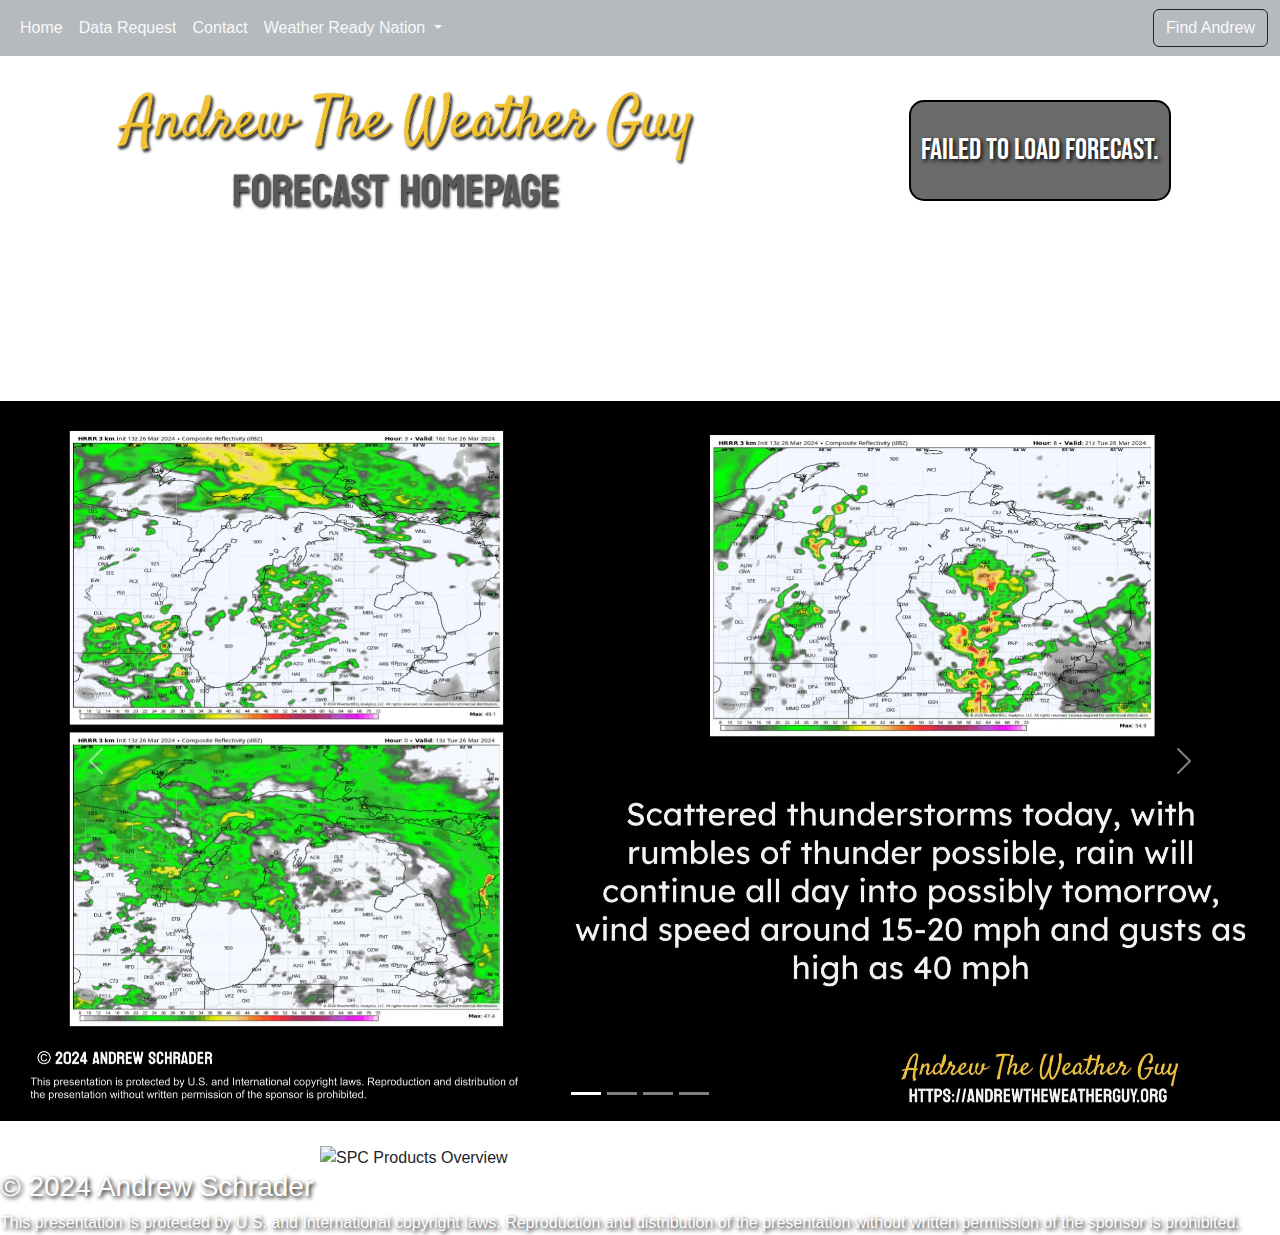
==== index.html @ 914849c2 "Initial commit" ====
<!DOCTYPE html>
<html>
  <link rel="preconnect" href="https://fonts.googleapis.com">
  <link rel="preconnect" href="https://fonts.gstatic.com" crossorigin>
  <link href="https://fonts.googleapis.com/css2?family=Bebas+Neue&family=Quicksand&display=swap" rel="stylesheet">

  <meta charset="utf-8">
  <meta name="viewport" content="width=device-width, initial-scale=1">

  <title>And☈ew The Weathe☈ Guy</title>
  <link href="https://cdn.jsdelivr.net/npm/bootstrap@5.3.3/dist/css/bootstrap.min.css" rel="stylesheet" integrity="sha384-QWTKZyjpPEjISv5WaRU9OFeRpok6YctnYmDr5pNlyT2bRjXh0JMhjY6hW+ALEwIH" crossorigin="anonymous">

  <link rel="icon" type="image/x-icon" href="favicon.jpg">
  <link href="style.css" rel="stylesheet" type="text/css" />
  <script src="script.js"></script>
  <style>
    body {
      font-family: Arial, Helvetica, sans-serif;
      /* background-color: pink; */
    }
  
    /* .navbar {
      background-color: rgba(0, 0, 0, 0.5); 
      width: 100%; 
      overflow: hidden;
      margin-top: -8px;
      margin-right: -30px;
  } */
  
    /* .navbar a {
      float: left;
      display: block;
      color: #f2f2f2;
      text-align: center;
      padding: 14px 16px;
      text-decoration: none;
    }
   */
    /* .navbar a.right {
      float: right;
    } */
  
    /* .navbar a:hover {
      background-color: #ddd;
      color: black;
    } */
    
    /* .dropdown {
      float: left;
      overflow: hidden;
    } */
  
    /* .dropdown .dropbtn {
      font-size: 16px;  
      border: none;
      outline: none;
      color: white;
      padding: 14px 16px;
      background-color: inherit;
      font-family: inherit;
      margin: 0;
    } */
  
    /* .navbar a:hover, .dropdown:hover .dropbtn {
      background-color: rgba(0,0,0,0.9);
    }
  
    .dropdown-content {
      display: none;
      position: absolute;
      background-color: #f9f9f9;
      min-width: 160px;
      box-shadow: 0px 8px 16px 0px rgba(0,0,0,0.2);
      z-index: 1;
    }
  
    .dropdown-content a {
      float: none;
      color: black;
      text-decoration: none;
      display: block;
      text-align: left;
    } */
  
   
  
    /* .dropdown:hover .dropdown-content {
      display: block;
    } */
   
  * {box-sizing: border-box}
  body {font-family: Verdana, sans-serif; margin:0}
  /* .mySlides {display: none} */
  /* img {vertical-align: middle;} */

  /* Slideshow container */
  /* .slideshow-container {
    max-width: 1080px;
    position: relative;
    margin: auto;
  } */

  /* Next & previous buttons */
  .carousel-control-prev-icon:hover {
    background-color: rgba(0,0,0,0.8) !important;
  width: 50px !important;
  height: 50px !important;
    border-radius: 50% !important;
    /* user-select: none; */
  }
  .carousel-control-next-icon:hover {
    background-color: rgba(0,0,0,0.8) !important;
  width: 50px !important;
  height: 50px !important;
    border-radius: 50% !important;
    /* user-select: none; */
  }

  /* Position the "next button" to the right */
  /* .next {
    right: 0;
    border-radius: 3px 0 0 3px;
  } */

  /* On hover, add a black background color with a little bit see-through */
  /* .prev:hover, .next:hover {
    background-color: rgba(0,0,0,0.8);
  } */

  /* Caption text */
  /* .text {
    color: #f2f2f2;
    font-size: 15px;
    padding: 8px 12px;
    position: absolute;
    bottom: 8px;
    width: 100%;
    text-align: center;
  } */

  /* Number text (1/3 etc) */
  /* .numbertext {
    color: #f2f2f2;
    font-size: 12px;
    padding: 8px 12px;
    position: absolute;
    top: 0;
  } */

  /* The dots/bullets/indicators */
  /* .carousel-indicators button{
    height: 15px !important;
    width: 15px !important;
    
    background-color: #bbb;
    border-radius: 50%;
    transition: background-color 0.6s ease;
    text-align: center;
  } */

  /* .active, .dot:hover {
    background-color: #717171;
  } */

  /* Fading animation */
  /* .fade {
    animation-name: fade;
    animation-duration: 1.5s;
  } */

  /* @keyframes fade {
    from {opacity: .4} 
    to {opacity: 1}
  } */

  /* On smaller screens, decrease text size */
  @media only screen and (max-width: 300px) {
    .prev, .next,.text {font-size: 11px}
  }

  #scrollBtn {
              display: none; /* Hidden by default */
              position: fixed; /* Fixed/sticky position */
              bottom: 20px; /* Place the button at the bottom of the page */
              right: 30px; /* Place the button 30px from the right */
              z-index: 99; /* Make sure it does not overlap */
              border: none; /* Remove borders */
              outline: none; /* Remove outline */
              background-color: #555; /* Set a background color */
              color: white; /* Text color */
              cursor: pointer; /* Add a mouse pointer on hover */
              padding: 15px; /* Some padding */
              border-radius: 10px; /* Rounded corners */
              font-size: 18px; /* Increase font size */
          }

          #scrollBtn:hover {
              background-color: #888; /* Add a dark-grey background on hover */
          }

          .epo:link, .epo:visited {
        color: #ffffff;
        font-size: 50px;
        font-weight: bold;
        margin-bottom: 40px;
    }

    .epo:link:active, .epo:visited:active {
        color: #ffffff;
        font-size: 50px;
        font-weight: bold;
        margin-bottom: 40px;
    }





  </style>
</head>
<html>
  <body>
    
<!-- Navbar -->
<!-- <div class="navbar">
  <a href="fullscreen.html">Full Screen </a>
  <a href="archive.html">Data Request</a>
  <a href="contact.html">Contact</a>
  <div class="dropdown">
    <button class="dropbtn">Weather Ready Nation
      <i class="fa fa-caret-down"></i>
    </button>
    <div class="dropdown-content">
      <a href ="tornado.html">Tornados</a>
      <a href="tstorm.html">Thunderstorms</a>
      <a href="winterstorms.html">Winter Storms</a>
      <a href="rip.html">Rip Currents & Beach Hazards</a>
      <a href="flood.html">Floods</a>
      <a href="Tsunami.html">Tsunamis</a>

    </div>
  </div> 
  <a href="https://beacons.ai/andrewtheweatherguy" class="right">Find Andrew</a>
</div> -->


<!-- Nav bar Start -->

<nav class="navbar navbar-expand-lg   bg-secondary bg-opacity-50">
  <div class="container-fluid">
    <!-- logo here -->
    <!-- <a class="navbar-brand" href="#">Navbar scroll</a> -->
    <button class="navbar-toggler custom-toggler" style="border-color:white;" type="button" data-bs-toggle="collapse" data-bs-target="#navbarScroll" aria-controls="navbarScroll" aria-expanded="false" aria-label="Toggle navigation">
      <span class="navbar-toggler-icon" ></span>
    </button>
    <div class="collapse navbar-collapse " id="navbarScroll" >
      <ul class="navbar-nav me-auto my-2 my-lg-0 navbar-nav-scroll " style="--bs-scroll-height: 500px; " >
        <li class="nav-item">
          <a
            class="nav-link active text-light fw-blod"
            aria-current="page"
            href="index.html"
            >Home</a
          >
        </li>
        <li class="nav-item">
          <a class="nav-link text-light fw-blod" href="archive.html">Data Request</a>
        </li>
        <li class="nav-item">
          <a class="nav-link text-light fw-blod" href="contact.html">Contact</a>
        </li>
        <li class="nav-item dropdown">
          <a class="nav-link dropdown-toggle text-light fw-blod" href="#" role="button" data-bs-toggle="dropdown" aria-expanded="false">
            Weather Ready Nation
          </a>
          <ul class="dropdown-menu">
            <li ><a class="dropdown-item" href="tornado.html">Tornados</a></li>
            <li><a class="dropdown-item" href="tstorm.html">Thunderstorms</a></li>
            <li><a class="dropdown-item" href="winterstorms.html">Winter Stroms</a></li>
            <li><a class="dropdown-item" href="rip.html">Rip Currents & Beach Hazards</a></li>
            <li><a class="dropdown-item" href="flood.html">Floods</a></li>
            <li><a class="dropdown-item" href="Tsunami.html">Tsunamis</a></li>
            
          </ul>
        </li>
        
      </ul>

      <div>
        
        <button type="button" class="btn btn-outline-dark">
          <a class="nav-link text-light " href="https://beacons.ai/andrewtheweatherguy">Find Andrew</a>

        </button>
      </div>



    
    </div>
  </div>
</nav>

<!-- Nav bar end -->



  
  
<!-- Hero Section -->
    <div class="container1" >
      <div class="content" >
        <div style=" width: 600px; "  >
          <img class="homepage" src="andrewtheweatherguyforecasthomepage.png" width="100%"  >
        </div>
    
        
        <div class="box box-large" > 
        <div class="weather-data">
        <temp></temp>
        
        <dew></dew> 
            <p id="weatherInfo"></p>
            <p id="forecast">Loading...</p>
          </div>
        </div>
      </div>
    </div>
  




  

  <button onclick="scrollToBottom()" id="scrollBtn" title="Go to bottom">⬇</button>
  <script>
      //Get the button
      var mybutton = document.getElementById("scrollBtn");

      // When the user scrolls down 20px from the top of the document, show the button
      window.onscroll = function() {scrollFunction()};

      function scrollFunction() {
          if (document.body.scrollTop > 20 || document.documentElement.scrollTop > 20) {
              mybutton.style.display = "none";
          } else {
              mybutton.style.display = "block";
          }
      }

      // When the user clicks on the button, scroll to the bottom of the document
      function scrollToBottom() {
          window.scrollTo({top: document.body.scrollHeight, behavior: 'smooth'});
      }
  </script>

 




<div class="center_text" style="text-align: center; margin-block: 5px;">
  <div>
    <a href="epo.html" class="epo">About Eastern pacific Oscilation </a>
    </div>
    <div>
      <a href="Eposnow.html" class="epo"> Month out Forecast On Eastern pacific Oscilation </a>
   </div>
</div>



<!-- Slider start -->
<div id="carouselExampleIndicators" class="carousel slide">
  
  <div class="carousel-indicators">
    <button type="button" data-bs-target="#carouselExampleIndicators" data-bs-slide-to="0" class="active" aria-current="true" aria-label="Slide 1"></button>
    <button type="button" data-bs-target="#carouselExampleIndicators" data-bs-slide-to="1" aria-label="Slide 2"></button>
    <button type="button" data-bs-target="#carouselExampleIndicators" data-bs-slide-to="2" aria-label="Slide 3"></button>
    <button type="button" data-bs-target="#carouselExampleIndicators" data-bs-slide-to="3" aria-label="Slide 4"></button>
  </div>
  <div class="carousel-inner">
    <div class="carousel-item">
      <img src="WeatherInfographic (12).jpg" class="d-block w-100" alt="...">
    </div>
    <div class="carousel-item active">
      <img src="WeatherInfographic (14).jpg" class="d-block w-100" alt="...">
    </div>
    <div class="carousel-item">
      <img src="rainfont3-26-24v2.png" class="d-block w-100" alt="...">
    </div>
    <div class="carousel-item">
      <img src="10dattempotlook3-24-24.png" class="d-block w-100" alt="...">
    </div>
   
  </div>
  <button class="carousel-control-prev" type="button" data-bs-target="#carouselExampleIndicators" data-bs-slide="prev">
    <span class="carousel-control-prev-icon" aria-hidden="true"></span>
    <span class="visually-hidden">Previous</span>
  </button>
  <button class="carousel-control-next" type="button" data-bs-target="#carouselExampleIndicators" data-bs-slide="next">
    <span class="carousel-control-next-icon" aria-hidden="true"></span>
    <span class="visually-hidden">Next</span>
  </button>
</div>
<!-- Slider end -->
<br>

  
<!-- <div class="slideshow-container">

  <div class="mySlides fade">
    <div class="numbertext">1 / 4</div>
    <img src="WeatherInfographic (12).jpg" style="width:100%">
  </div>

  <div class="mySlides fade">
    <div class="numbertext">2 / 4</div>
  <img src="10dattempotlook3-24-24.png" style="width:100%">
  </div>


     <div class="mySlides fade">
    <div class="numbertext">3 / 4</div>
  <img src="rainfont3-26-24v2.png" style="width:100%">
  </div>

    <div class="mySlides fade">
    <div class="numbertext">4 / 4</div>
  <img src="WeatherInfographic (14).jpg" style="width:100%">
  </div>

  <a class="prev" onclick="plusSlides(-1)">❮</a>
  <a class="next" onclick="plusSlides(1)">❯</a>

</div>
  <br>

  <div style="text-align:center">
    <span class="dot" onclick="currentSlide(1)"></span> 
    <span class="dot" onclick="currentSlide(2)"></span> 
    <span class="dot" onclick="currentSlide(3)"></span> 
    <span class="dot" onclick="currentSlide(4)"></span> 
  </div> -->

 


<div style="width: 50%;  margin: 0 auto;">
  <img src="https://www.spc.noaa.gov/products/activity_loop.gif" id="activity" alt="SPC Products Overview" width="100%" height="auto">  
</div>





<footer>
  <h3 style="color: white; text-shadow: 2px 2px 4px #000000;">© 2024 Andrew Schrader</h3>
  <p style="color: white; text-shadow: 2px 2px 4px #000000; ">This presentation is protected by U.S. and International copyright laws. Reproduction and distribution of the presentation without written permission of the sponsor is prohibited.</p>
</footer>

</body>

<!-- bootstrap js link -->
<script src="https://cdn.jsdelivr.net/npm/bootstrap@5.3.3/dist/js/bootstrap.bundle.min.js" integrity="sha384-YvpcrYf0tY3lHB60NNkmXc5s9fDVZLESaAA55NDzOxhy9GkcIdslK1eN7N6jIeHz" crossorigin="anonymous"></script>

<script type="text/javascript" src="//counter.websiteout.com/js/5/5/20/1"></script>
<script type="text/javascript" src="//counter.websiteout.com/js/5/5/20/0"></script>
<!-- <script>
  let slideIndex = 1;
  showSlides(slideIndex);

  function plusSlides(n) {
    showSlides(slideIndex += n);
  }

  function currentSlide(n) {
    showSlides(slideIndex = n);
  }

  function showSlides(n) {
    let i;
    let slides = document.getElementsByClassName("mySlides");
    let dots = document.getElementsByClassName("dot");
    if (n > slides.length) {slideIndex = 1}    
    if (n < 1) {slideIndex = slides.length}
    for (i = 0; i < slides.length; i++) {
      slides[i].style.display = "none";  
    }
    for (i = 0; i < dots.length; i++) {
      dots[i].className = dots[i].className.replace(" active", "");
    }
    slides[slideIndex-1].style.display = "block";  
    dots[slideIndex-1].className += " active";
  }
  </script> -->
  <!-- Matomo -->
<script>
  var _paq = window._paq = window._paq || [];
  /* tracker methods like "setCustomDimension" should be called before "trackPageView" */
  _paq.push(["setCookieDomain", "*.www.andrewtheweatherguy.org"]);
  _paq.push(['trackPageView']);
  _paq.push(['enableLinkTracking']);
  (function() {
    var u="https://andrewtheweatherguy.matomo.cloud/";
    _paq.push(['setTrackerUrl', u+'matomo.php']);
    _paq.push(['setSiteId', '1']);
    var d=document, g=d.createElement('script'), s=d.getElementsByTagName('script')[0];
    g.async=true; g.src='https://cdn.matomo.cloud/andrewtheweatherguy.matomo.cloud/matomo.js'; s.parentNode.insertBefore(g,s);
  })();
</script>
<!-- End Matomo Code -->
</html>
---- style.css ----
html {
  height: 100%;
  width: 100%;
}

.dropdown-item:hover {
  background-color: #e9e2e2 !important;
  transition: 0.1s;
}

.dropdown-menu {
  background-color: #55555587 !important;
}

/* .nav-item .active {
  color: red !important;
} */
.nav-link:hover {
  color: red !important;
  transition: 2s;
}

/* Set the border color to the desired color */
.custom-toggler .navbar-toggler-icon {
  background-image: url("data:image/svg+xml;charset=utf8, %3Csvg viewBox='0 0 32 32' xmlns='http://www.w3.org/2000/svg'%3E%3Cpath stroke='rgba(242, 230, 236, 0.8)' stroke-width='2' stroke-linecap='round' stroke-miterlimit='10' d='M4 8h24M4 16h24M4 24h24'/%3E%3C/svg%3E");
}

/* body {
  background-repeat: no-repeat;
  background-attachment: fixed;
  background-size: cover;
} */

temp {
  color: #f5f5f5; /* Change this to the color you want */
  font-family: Bebas Neue, sans-serif; /* Change this to the font you want */
  font-size: 150px; /* Change this to the size you want */
  text-shadow: 2px 2px 4px #000000;
}

dew {
  color: #f5f5f5; /* Change this to the color you want */
  font-family: Bebas Neue, sans-serif; /* Change this to the font you want */
  font-size: 75px; /* Change this to the size you want */
  text-shadow: 2px 2px 4px #000000;
}

temp,
dew {
  display: block;
}

.bebas-neue-regular {
  font-family: "Bebas Neue", sans-serif;
  font-weight: 400;
  font-style: normal;
}

.content {
  display: flex;
  flex-direction: row;
  justify-content: space-around;
  align-items: center;
  flex-wrap: wrap;

  margin-left: 10px;
  margin-right: 10px;

  margin-block: 20px;
  /* height: 100vh;  */
  /* Adjust as needed */

  /* Adjust as needed */
}

.box {
  background-color: rgba(
    61,
    61,
    61,
    0.76
  ); /* white background with 50% opacity */
  border: 2px solid black;
  padding: 10px;
  /* margin: 50px; */
  /* width: 500px;
  height: 500px; */
  border-radius: 15px;
  /* position: relative;  */
  /* Add this line */
  /* margin-left: -200px;  */
  /* Adjust as needed */
}

.box-large {
  /* left: 400px;  */
  /* Adjust this value to move the box to the right */
}

#weatherInfo {
  font-size: 30px;
  font-family: Bebas Neue, sans-serif;
  color: #ffffff;
  text-shadow: 2px 2px 4px #000000;
}

#forecast {
  font-size: 30px;
  font-family: Bebas Neue, sans-serif;
  color: #ffffff;
  text-shadow: 2px 2px 4px #000000;
}

/* .homepage {
  margin-left: -250px;
} */
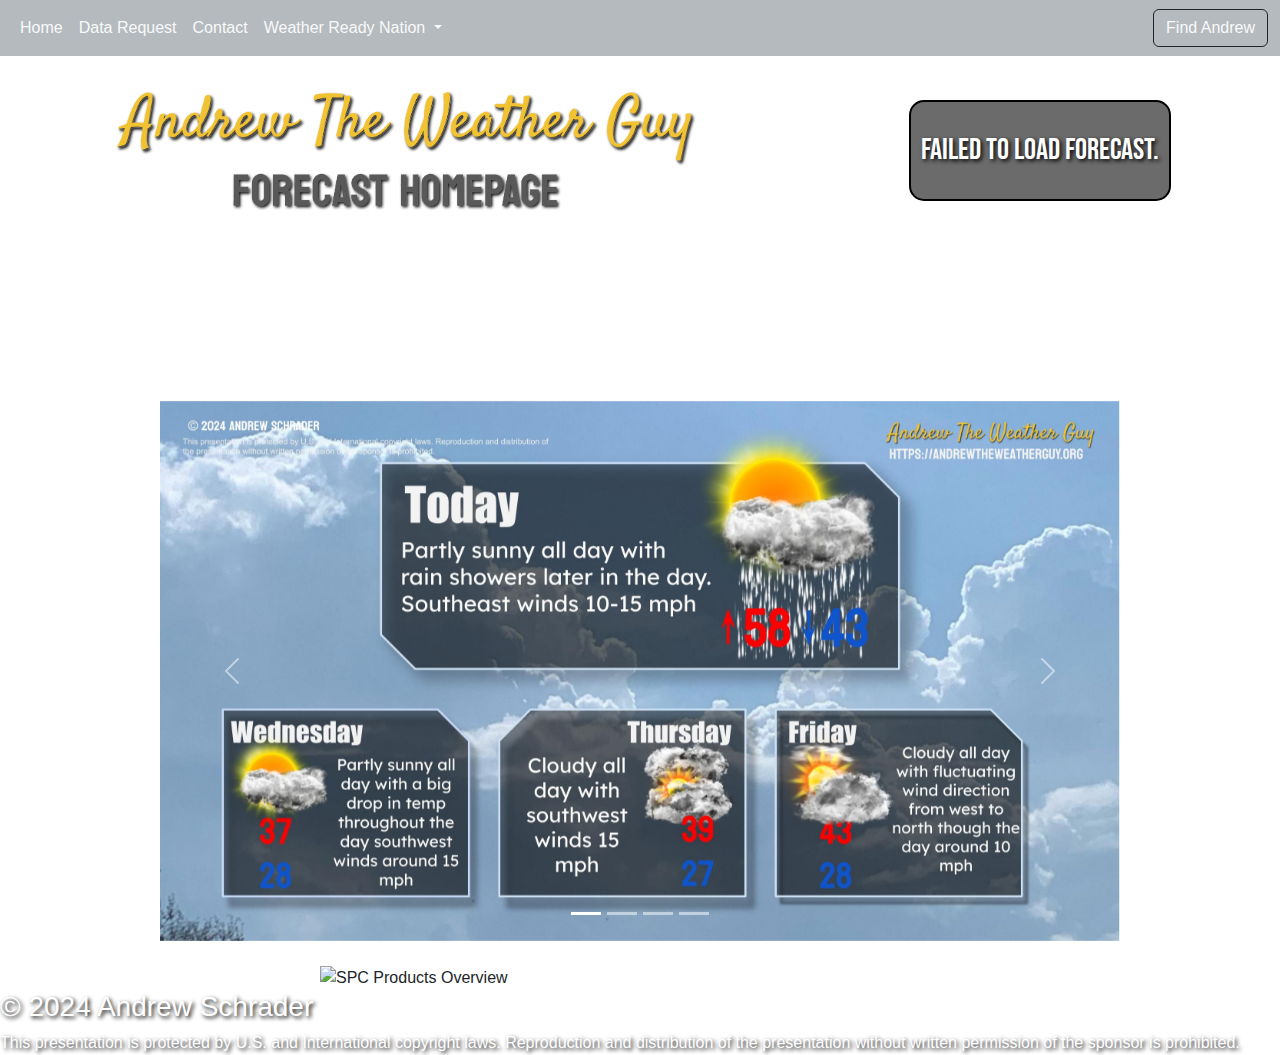
==== commit cdbf4a5b: "changes" ====
--- a/index.html
+++ b/index.html
@@ -373,7 +373,7 @@
 
 
 <!-- Slider start -->
-<div id="carouselExampleIndicators" class="carousel slide">
+<div id="carouselExampleIndicators" class="carousel slide w-75 m-auto">
   
   <div class="carousel-indicators">
     <button type="button" data-bs-target="#carouselExampleIndicators" data-bs-slide-to="0" class="active" aria-current="true" aria-label="Slide 1"></button>
@@ -383,16 +383,16 @@
   </div>
   <div class="carousel-inner">
     <div class="carousel-item">
+      <img src="10dattempotlook3-24-24.png" class="d-block w-100" alt="...">
+    </div>
+    <div class="carousel-item active">
       <img src="WeatherInfographic (12).jpg" class="d-block w-100" alt="...">
-    </div>
-    <div class="carousel-item active">
-      <img src="WeatherInfographic (14).jpg" class="d-block w-100" alt="...">
     </div>
     <div class="carousel-item">
       <img src="rainfont3-26-24v2.png" class="d-block w-100" alt="...">
     </div>
     <div class="carousel-item">
-      <img src="10dattempotlook3-24-24.png" class="d-block w-100" alt="...">
+      <img src="WeatherInfographic (1).jpg" class="d-block w-100" alt="...">
     </div>
    
   </div>
--- a/style.css
+++ b/style.css
@@ -4,12 +4,16 @@
 }
 
 .dropdown-item:hover {
-  background-color: #e9e2e2 !important;
+  background-color: #0a0a0a !important;
   transition: 0.1s;
 }
 
 .dropdown-menu {
   background-color: #55555587 !important;
+}
+
+.dropdown-menu a {
+  color: white !important;
 }
 
 /* .nav-item .active {
